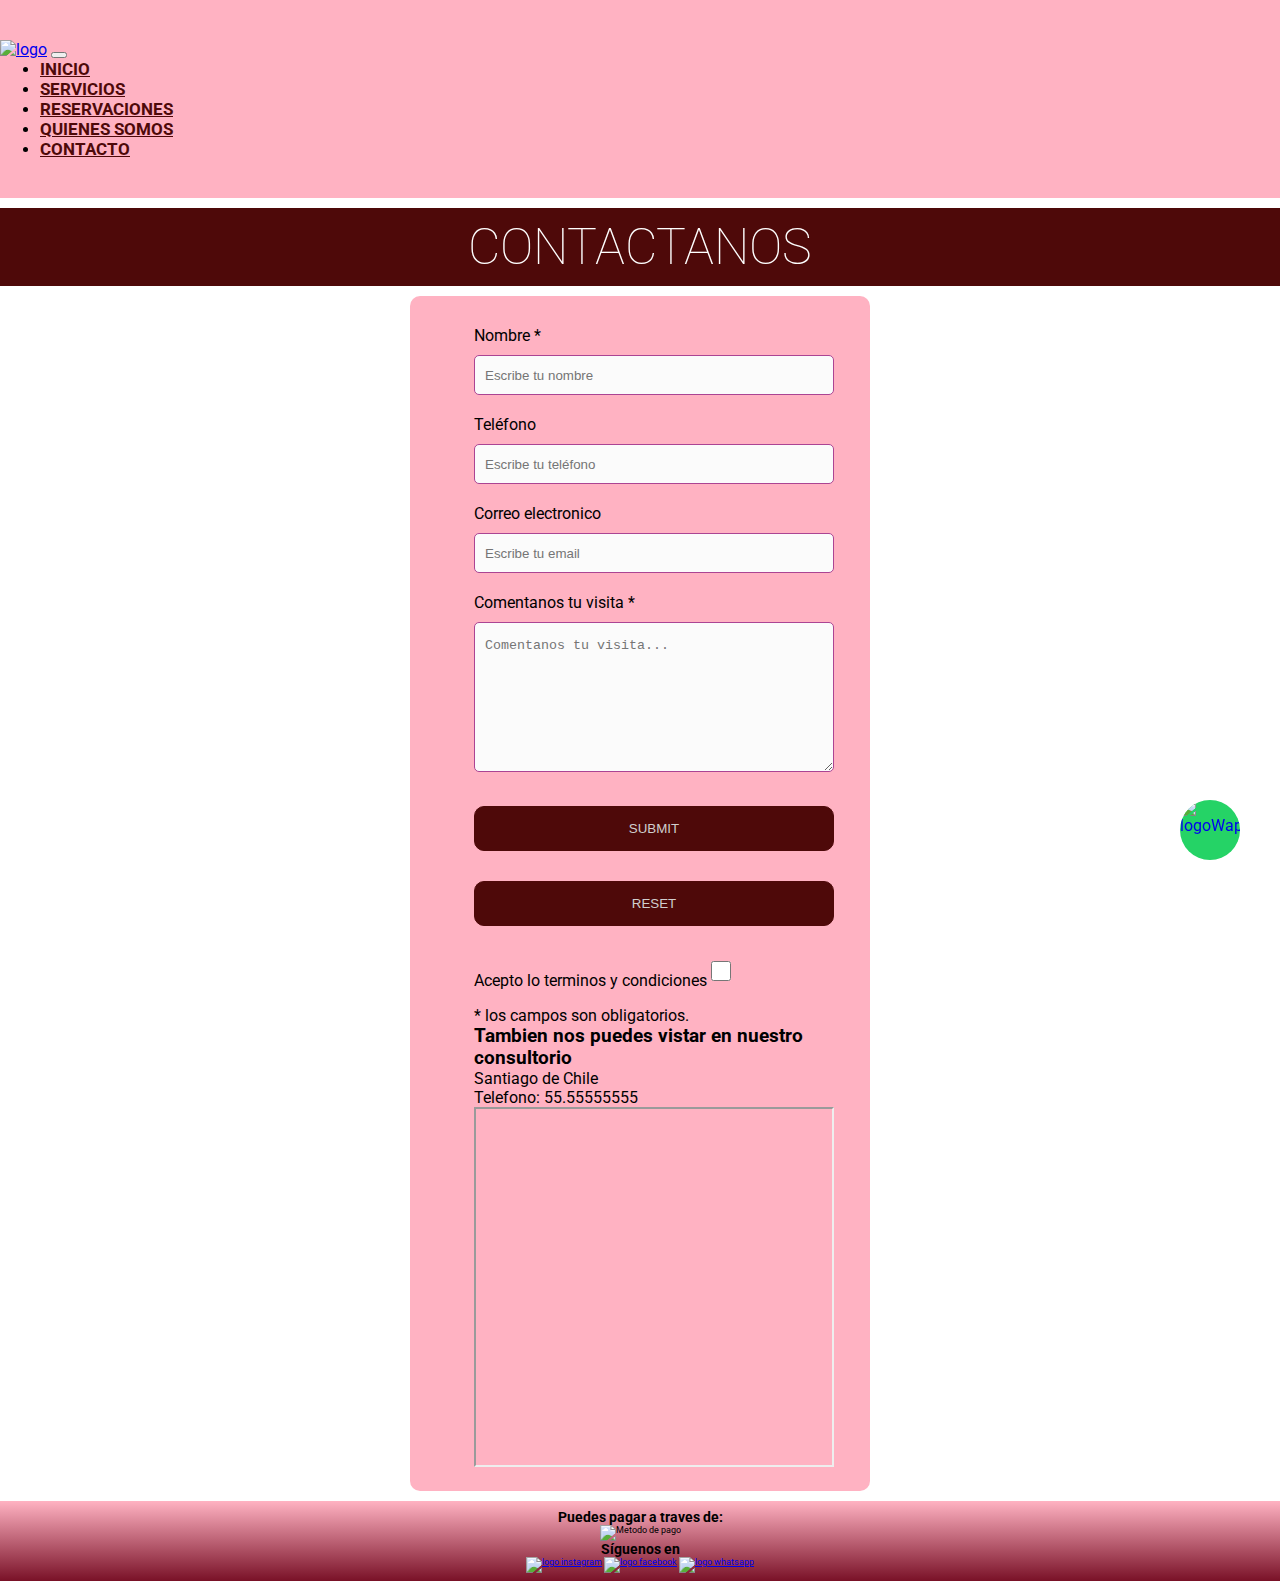
==== page/contacto.html @ f60086a9 "ajuste estilos logo, menu" ====
<!DOCTYPE html>
<html lang="en">

<head>
  <meta charset="UTF-8">
  <title>Estética Integral | Contacto</title>
  <meta name="keywords" content="estetica , integral , spa, belleza, mujer, clinica , domicilio , contacto">
  <meta name="description" content="Contacto. Santiago de chile. +569 0000000. info@esteticalintegral.com">
  <meta name="viewport" content="width=device-width, initial-scale=1.0">
  <link rel="icon" type="image/x-icon"
    href="https://res.cloudinary.com/dninjpxlv/image/upload/v1662604055/logo_hhbngh.png">
  <link href="https://cdn.jsdelivr.net/npm/bootstrap@5.2.0/dist/css/bootstrap.min.css" rel="stylesheet"
    integrity="sha384-gH2yIJqKdNHPEq0n4Mqa/HGKIhSkIHeL5AyhkYV8i59U5AR6csBvApHHNl/vI1Bx" crossorigin="anonymous">
  <meta name="viewport" content="width=device-width, initial-scale=1.0">
  <!--<link rel="stylesheet" href="./css/Backup.css" />-->
  <link rel="stylesheet" href="../css/style.css" />
</head>

<body>
  <div class="grid-container">
    <!--En esta sección defino el espacio para el logo, la barra de navegación y banner-->
    <header class="header">
      <nav class="navbar navbar-expand-lg bg-light">
        <div class="container-fluid">
          <a class="logo-header" href="../index.html"> <img
              src="https://res.cloudinary.com/dninjpxlv/image/upload/v1662604055/logo_hhbngh.png" alt="logo" /></a>

          <button class="navbar-toggler" type="button" data-bs-toggle="collapse"
            data-bs-target="#navbarSupportedContent" aria-controls="navbarSupportedContent" aria-expanded="false"
            aria-label="Toggle navigation">
            <span class="navbar-toggler-icon"></span>
          </button>
          <div class="collapse navbar-collapse" id="navbarSupportedContent">
            <ul class="navbar-nav justify-content-center mb-2 mb-lg-0">
              <li class="nav-item">
                <a class="nav-link" href="../index.html">INICIO</a>
              </li>
              <li class="nav-item">
                <a class="nav-link" href="./servicios.html">SERVICIOS</a>
              </li>
              <li class="nav-item">
                <a class="nav-link" href="./reservacion.html">RESERVACIONES</a>
              </li>
              <li class="nav-item">
                <a class="nav-link" href="./quienesSomos.html">QUIENES SOMOS</a>
              </li>
              <li class="nav-item">
                <a class="nav-link" href="./contacto.html">CONTACTO</a>
              </li>
            </ul>
          </div>
        </div>
      </nav>
    </header>
    <!--Cierre sección del espacio para el logo, la barra de navegación y banner-->

    <!--Apertura del main-->
    <main class="main">
      <h1 class="cintillo">CONTACTANOS</h1>
      <div class="formularioPrincipal">
        <div class="formulario">
          <form>
            <section>
              <label for="nombre" class="colocar_nombre">Nombre *</label>
              <input type="text" name="introducir_nombre" id="nombre" placeholder="Escribe tu nombre">
            </section>
            <section>
              <label for="telefono" class="colocar_telefono">Teléfono
              </label>
              <input type="tel" name="introducir_telefono" id="telefono" placeholder="Escribe tu teléfono">
            </section>
            <section>
              <label for="email" class="colocar_email">Correo electronico</label>
              <input type="email" name="introducir_email" id="email" placeholder="Escribe tu email">
            </section>
            <section>
              <label for="mensaje" class="colocar_mensaje">Comentanos tu visita *</label>
              <textarea name="introducir_mensaje" class="texto_mensaje" id="mensaje"
                placeholder="Comentanos tu visita..."></textarea>
            </section>
            <input type="submit" name="enviar_formulario" class="boton">

            <input type="reset" name="cancelar_formulario" class="boton">
            <label>Acepto lo terminos y condiciones</label>
            <input type="checkbox" class="check">
            <p>
              * los campos son obligatorios.
            </p>
            <div>

              <h3>Tambien nos puedes vistar en nuestro consultorio</h3>

              <p>Santiago de Chile</p>
              <p>Telefono: 55.55555555</p>
            </div>
            <div class="mapa">
              <iframe class="mapa"
                src="https://www.google.com/maps/embed?pb=!1m14!1m12!1m3!1d106527.67098697796!2d-70.64453119999999!3d-33.449574399999996!2m3!1f0!2f0!3f0!3m2!1i1024!2i768!4f13.1!5e0!3m2!1ses!2scl!4v1658519796543!5m2!1ses!2scl"
                allowfullscreen="" loading="lazy" referrerpolicy="no-referrer-when-downgrade" alt="mapaSitio"></iframe>
            </div>
          </form>
        </div>
      </div>
      <!--contacto de whatsapp-->
      <a href="https://wa.me/5211234567890?text=Me%20gustaría%20saber%20el%20precio%20del%20coche" class="whatsapp"
        target="_blank"><img src="https://res.cloudinary.com/dninjpxlv/image/upload/v1662604056/wapp_esp1ap.png"
          alt="logoWapp" /></a>
      <!--fin contacto de whatsapp-->
    </main>
    <!--Cierre de main-->

    <!--Inicio del footer-->

    <footer class="footer">

      <h2>Puedes pagar a traves de:</h2>

      <img src="https://res.cloudinary.com/dninjpxlv/image/upload/v1662604055/webpay_r6okwr.png" width="200px"
        alt="Metodo de pago">

      <h2>Síguenos en</h2>

      <a href="https://www.instagram.com/" target="_blank"><img
          src="https://res.cloudinary.com/dninjpxlv/image/upload/v1662604055/instagram_fxpmqu.png" width="30px"
          alt="logo instagram"></a>
      <a href="https://www.facebook.com/" target="_blank"><img
          src="https://res.cloudinary.com/dninjpxlv/image/upload/v1662604054/facebook_mqh7is.png" width="30px"
          alt="logo facebook"></a>
      <a href="https://wa.me/5211234567890?text=Me%20gustaría%20saber%20el%20precio%20del%20coche" target="_blank"> <img
          src="https://res.cloudinary.com/dninjpxlv/image/upload/v1662604056/whatsapp_zzwsk9.png" width="30px"
          alt="logo whatsapp"></a>
    </footer>
    <!--Cierre del footer-->
  </div>
  <!-- JavaScript Bundle with Popper -->
  <script src="https://cdn.jsdelivr.net/npm/bootstrap@5.2.0/dist/js/bootstrap.bundle.min.js"
    integrity="sha384-A3rJD856KowSb7dwlZdYEkO39Gagi7vIsF0jrRAoQmDKKtQBHUuLZ9AsSv4jD4Xa"
    crossorigin="anonymous"></script>
</body>

</html>
---- css/style.css ----
@import url("https://fonts.googleapis.com/css2?family=Roboto:ital,wght@0,300;1,300&display=swap");
* {
  margin: 0;
  box-sizing: border-box; }

.grid-container {
  display: grid;
  grid-template-columns: repeat(3, 1fr);
  grid-template-rows: 22vh auto auto;
  grid-template-areas: "header header header" "main main main" "footer footer footer";
  background-color: #FFB2C2;
  font-family: 'Roboto', sans-serif;
  align-items: center; }

/*keyframes */
@keyframes cintillo {
  0% {
    color: white; }
  25% {
    color: #FFB2C2; }
  50% {
    color: white; }
  75% {
    color: #FFB2C2; }
  100% {
    color: white; } }

.whatsapp img {
  position: fixed;
  width: 60px;
  height: 60px;
  bottom: 40px;
  right: 40px;
  background-color: #25d366;
  border-radius: 50px;
  text-align: center;
  z-index: 100; }

.main .banner .textoBanner {
  display: inline-flex;
  font-size: 5rem;
  position: absolute;
  bottom: 34%;
  left: 40px;
  color: #4E0909; }

.header {
  grid-area: header;
  background-color: #FFB2C2;
  padding-top: 5px;
  padding-bottom: 5px;
  position: sticky;
  top: 0;
  z-index: 100; }
  .header .logo-header img {
    width: 100px; }
  .header .logo-header:hover {
    transform: rotate(340deg);
    transition: 3.25s;
    border-radius: 50%;
    -webkit-border-radius: 50%;
    box-shadow: 0px 0px 15px 15px #FFB2C2;
    -webkit-box-shadow: 0px 0px 15px 15px #FFB2C2;
    -webkit-transform: rotate(340deg);
    transition: all 3s cubic-bezier(0.19, 1, 0.22, 1); }
  .header .navbar-expand-lg .navbar-collapse {
    justify-content: flex-end; }
  .header .nav-item a {
    color: #4E0909;
    font-size: 17px;
    font-weight: bolder; }
    .header .nav-item a:hover {
      color: #FFB2C2;
      transition: 1.25s; }

.main {
  background-color: #ffffff;
  grid-area: main;
  /*Inicio estilos formularios*/ }
  .main .banner img {
    display: flex;
    width: 100%;
    height: 330px; }
  .main .cintillo {
    display: flex;
    flex-direction: row;
    justify-content: center;
    background-color: #4E0909;
    text-align: center;
    color: #FFFFFF;
    padding: 10px;
    margin-top: 10px;
    margin-bottom: 10px;
    font-size: 50px;
    font-weight: lighter;
    font-family: "Roboto", sans-serif;
    animation-name: cintillo;
    animation-duration: 5s;
    animation-iteration-count: infinite;
    animation-delay: 1s; }
  .main .gridVideos {
    display: flex;
    flex-wrap: wrap;
    justify-items: center;
    justify-content: space-around; }
    .main .gridVideos iframe {
      width: 100%; }
    .main .gridVideos h2 {
      display: flex;
      flex-direction: row;
      justify-content: space-evenly;
      font-size: 21px;
      font-weight: bold;
      background: #D0CECE;
      color: #4E0909;
      text-align: center;
      padding-bottom: 10px;
      padding-top: 10px;
      margin-bottom: 10px; }
  .main .row {
    align-items: center; }
    .main .row .fotos {
      height: 400px; }
    .main .row .fotoCentral {
      height: 400px; }
    .main .row .servicio {
      margin-top: 30px;
      align-items: center; }
  .main .parrafoPrincipal {
    background-color: #D0CECE;
    color: #090909;
    width: auto;
    text-align: center;
    padding: 25px;
    margin: 10px;
    font-size: 15px; }
  .main .formularioPrincipal {
    width: 460px;
    height: 90%;
    margin: 10px auto;
    border-radius: 10px;
    padding-top: 30px;
    padding-bottom: 20px;
    background-color: #FFB2C2;
    padding-left: 5%;
    margin-bottom: 10px; }
  .main input {
    background-color: #fbfbfb;
    width: 360px;
    height: 40px;
    border-radius: 5px;
    border-style: solid;
    border-width: 1px;
    border-color: #ab4493;
    margin-top: 10px;
    padding-left: 10px;
    margin-bottom: 20px; }
  .main input:focus::placeholder {
    color: transparent; }
  .main .check {
    width: 20px;
    height: 30px; }
  .main select {
    background-color: #fbfbfb;
    width: 360px;
    height: 40px;
    border-radius: 5px;
    border-style: solid;
    border-width: 1px;
    border-color: #ab4493;
    margin-top: 10px;
    padding-left: 10px;
    margin-bottom: 20px; }
  .main textarea {
    background-color: #fbfbfb;
    width: 360px;
    height: 150px;
    border-radius: 5px;
    border-style: solid;
    border-width: 1px;
    border-color: #ab4493;
    margin-top: 10px;
    padding-left: 10px;
    margin-bottom: 20px;
    padding-top: 15px; }
  .main textarea:focus::placeholder {
    color: transparent; }
  .main .boton {
    height: 45px;
    padding-left: 5px;
    padding-right: 5px;
    margin-bottom: 20px;
    margin-top: 10px;
    text-transform: uppercase;
    background-color: #4E0909;
    border-color: #4E0909;
    border-style: solid;
    border-radius: 10px;
    width: 360px;
    cursor: pointer;
    color: #D0CECE; }
  .main input::checkbox {
    width: 2px; }
  .main .mapa iframe {
    width: 360px;
    height: 360px; }

.footer {
  grid-area: footer;
  background: #FFB2C2;
  background: linear-gradient(180deg, #ffb2c2 0%, #791127 100%);
  width: 100%;
  text-align: center;
  padding: .5rem 2rem;
  font-size: 9px; }

/* MEDIA QUERYS INDEX */
@media (max-width: 825px) {
  .header .logo-header img {
    width: 70px; }
  .main .cintillo {
    font-size: 35px; }
  .main .banner img {
    height: 170px;
    margin-top: 10px; }
  .main .banner .textoBanner {
    font-size: 3rem;
    bottom: 52%; } }

@media (max-width: 825px) and (max-width: 583px) {
  .header .logo-header img {
    width: 60px; }
  .main .banner img {
    height: 140px; }
  .main .banner .textoBanner {
    font-size: 2rem;
    bottom: 55%; }
  .main .cintillo {
    font-size: 25px; } }

@media (max-width: 825px) and (max-width: 423px) {
  .header .logo-header img {
    width: 50px; }
  .main .banner img {
    display: flex;
    width: 100%;
    height: 120px;
    margin-top: 10px; }
  .main .banner .textoBanner {
    font-size: 1.5rem;
    bottom: 60%; }
  .main .cintillo {
    font-size: 18px; } }

/* MEDIA QUERYS SERVICIO */
@media (max-width: 992px) {
  .main .row .fotos {
    width: 100%;
    height: 400px; }
  .main .fotoCentral {
    display: none; }
  .main .servicioCentral {
    display: none; } }

@media (max-width: 330px) {
  .main .row .fotos {
    width: 100%;
    height: 300px; } }

/* MEDIA QUERYS RESERVACION */
@media (max-width: 485px) {
  .main .formularioPrincipal {
    width: 320px; }
    .main .formularioPrincipal input {
      width: 90%; }
    .main .formularioPrincipal textarea {
      width: 90%;
      height: 150px; }
    .main .formularioPrincipal select {
      width: 90%; }
    .main .formularioPrincipal .boton {
      width: 90%; }
    .main .formularioPrincipal .mapa iframe {
      width: 90%;
      height: auto; } }

@media (max-width: 340px) {
  .main .formularioPrincipal {
    width: 300px; }
    .main .formularioPrincipal input {
      width: 90%; }
    .main .formularioPrincipal textarea {
      width: 90%;
      height: 150px; }
    .main .formularioPrincipal select {
      width: 90%; }
    .main .formularioPrincipal .boton {
      width: 90%; }
    .main .formularioPrincipal .mapa iframe {
      width: 90%;
      height: auto; } }
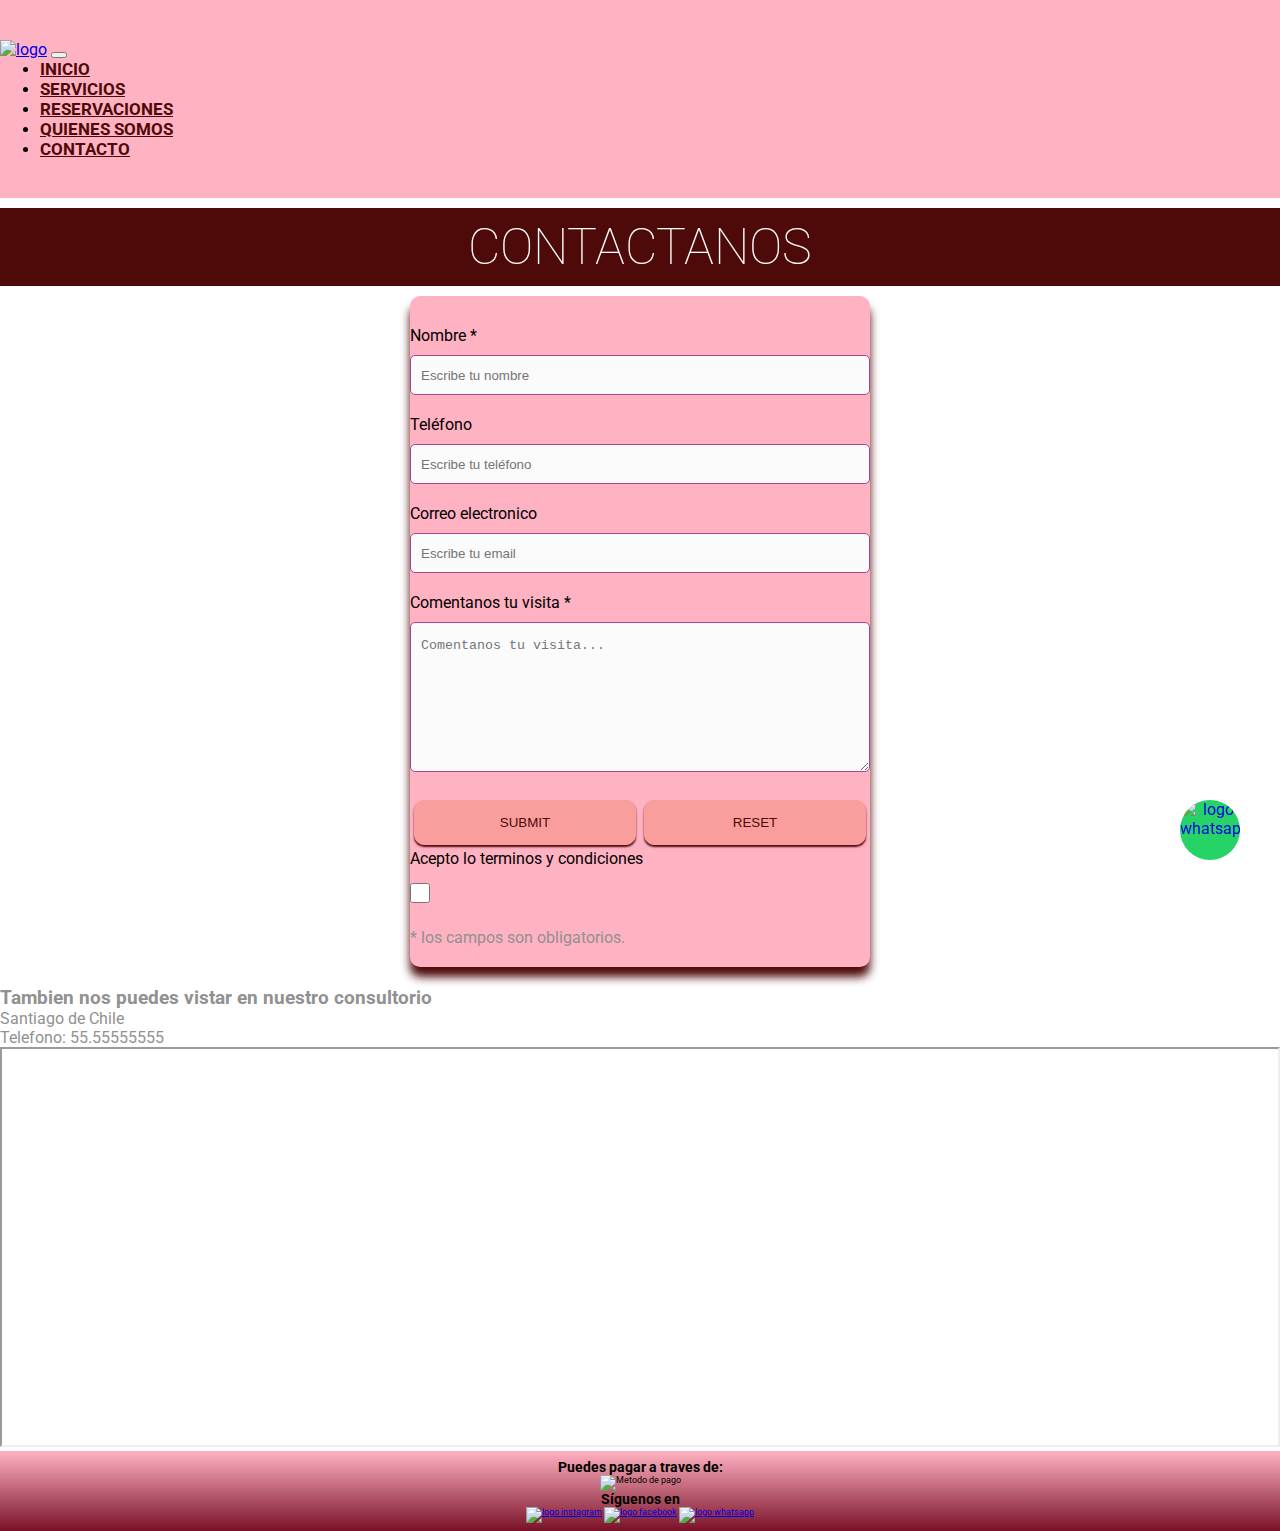
==== commit c3295931: "Ajuste de formulario!" ====
--- a/page/contacto.html
+++ b/page/contacto.html
@@ -57,54 +57,69 @@
     <!--Apertura del main-->
     <main class="main">
       <h1 class="cintillo">CONTACTANOS</h1>
-      <div class="formularioPrincipal">
-        <div class="formulario">
-          <form>
-            <section>
-              <label for="nombre" class="colocar_nombre">Nombre *</label>
-              <input type="text" name="introducir_nombre" id="nombre" placeholder="Escribe tu nombre">
-            </section>
-            <section>
-              <label for="telefono" class="colocar_telefono">Teléfono
-              </label>
-              <input type="tel" name="introducir_telefono" id="telefono" placeholder="Escribe tu teléfono">
-            </section>
-            <section>
-              <label for="email" class="colocar_email">Correo electronico</label>
-              <input type="email" name="introducir_email" id="email" placeholder="Escribe tu email">
-            </section>
-            <section>
-              <label for="mensaje" class="colocar_mensaje">Comentanos tu visita *</label>
-              <textarea name="introducir_mensaje" class="texto_mensaje" id="mensaje"
-                placeholder="Comentanos tu visita..."></textarea>
-            </section>
-            <input type="submit" name="enviar_formulario" class="boton">
+      <div class="servicio">
+        <div class="container">
+          <div class="row">
+            <div class="col-lg-6 pt-3 pt-lg-0">
+              <div class="formularioPrincipal container">
+                <div class="formulario container">
+                  <form>
+                    <div>
+                      <label for="nombre" class="colocar_nombre">Nombre *</label>
+                      <input type="text" name="introducir_nombre" id="nombre" placeholder="Escribe tu nombre">
+                    </div>
+                    <div>
+                      <label for="telefono" class="colocar_telefono">Teléfono
+                      </label>
+                      <input type="tel" name="introducir_telefono" id="telefono" placeholder="Escribe tu teléfono">
+                    </div>
+                    <div>
+                      <label for="email" class="colocar_email">Correo electronico</label>
+                      <input type="email" name="introducir_email" id="email" placeholder="Escribe tu email">
+                    </div>
+                    <div>
+                      <label for="mensaje" class="colocar_mensaje">Comentanos tu visita *</label>
+                      <textarea name="introducir_mensaje" class="texto_mensaje" id="mensaje"
+                        placeholder="Comentanos tu visita..."></textarea>
+                    </div>
+                    <div class="botones">
+                      <input type="submit" name="enviar_formulario" class="boton">
+        
+                      <input type="reset" name="cancelar_formulario" class="boton">
+                    </div>
+                    <label>Acepto lo terminos y condiciones</label>
+                    <input type="checkbox" class="check">
+                    <p>
+                      * los campos son obligatorios.
+                    </p>
 
-            <input type="reset" name="cancelar_formulario" class="boton">
-            <label>Acepto lo terminos y condiciones</label>
-            <input type="checkbox" class="check">
-            <p>
-              * los campos son obligatorios.
-            </p>
-            <div>
 
+                  </form>
+                </div>
+              </div>
+            </div>
+
+
+
+            <div class="col-lg-6 video-box align-self-baseline">
               <h3>Tambien nos puedes vistar en nuestro consultorio</h3>
-
               <p>Santiago de Chile</p>
               <p>Telefono: 55.55555555</p>
+
+              <div class="mapa">
+                <iframe class="mapa"
+                  src="https://www.google.com/maps/embed?pb=!1m14!1m12!1m3!1d106527.67098697796!2d-70.64453119999999!3d-33.449574399999996!2m3!1f0!2f0!3f0!3m2!1i1024!2i768!4f13.1!5e0!3m2!1ses!2scl!4v1658519796543!5m2!1ses!2scl"
+                  allowfullscreen="" loading="lazy" referrerpolicy="no-referrer-when-downgrade"
+                  alt="mapaSitio"></iframe>
+              </div>
             </div>
-            <div class="mapa">
-              <iframe class="mapa"
-                src="https://www.google.com/maps/embed?pb=!1m14!1m12!1m3!1d106527.67098697796!2d-70.64453119999999!3d-33.449574399999996!2m3!1f0!2f0!3f0!3m2!1i1024!2i768!4f13.1!5e0!3m2!1ses!2scl!4v1658519796543!5m2!1ses!2scl"
-                allowfullscreen="" loading="lazy" referrerpolicy="no-referrer-when-downgrade" alt="mapaSitio"></iframe>
-            </div>
-          </form>
+          </div>
         </div>
       </div>
       <!--contacto de whatsapp-->
       <a href="https://wa.me/5211234567890?text=Me%20gustaría%20saber%20el%20precio%20del%20coche" class="whatsapp"
         target="_blank"><img src="https://res.cloudinary.com/dninjpxlv/image/upload/v1662604056/wapp_esp1ap.png"
-          alt="logoWapp" /></a>
+          alt="logo whatsapp" /></a>
       <!--fin contacto de whatsapp-->
     </main>
     <!--Cierre de main-->
--- a/css/style.css
+++ b/css/style.css
@@ -27,6 +27,18 @@
   100% {
     color: white; } }
 
+@keyframes whatsapp {
+  0% {
+    color: #1b0b63; }
+  25% {
+    color: #420512; }
+  50% {
+    color: white; }
+  75% {
+    color: #FFB2C2; }
+  100% {
+    color: white; } }
+
 .whatsapp img {
   position: fixed;
   width: 60px;
@@ -37,13 +49,16 @@
   border-radius: 50px;
   text-align: center;
   z-index: 100; }
-
-.main .banner .textoBanner {
-  display: inline-flex;
-  font-size: 5rem;
+  .whatsapp img:hover {
+    background-color: #0ec21a;
+    transition: 1.25s; }
+
+.main .contenedor .banner .textoBanner {
   position: absolute;
-  bottom: 34%;
-  left: 40px;
+  font-size: 7vw;
+  top: 50%;
+  left: 30%;
+  transform: translate(-50%, -50%);
   color: #4E0909; }
 
 .header {
@@ -79,10 +94,17 @@
   background-color: #ffffff;
   grid-area: main;
   /*Inicio estilos formularios*/ }
-  .main .banner img {
-    display: flex;
-    width: 100%;
-    height: 330px; }
+  .main p {
+    color: #919191; }
+  .main .contenedor {
+    position: relative;
+    display: inline-block;
+    text-align: center; }
+    .main .contenedor .banner img {
+      background-size: cover;
+      background-repeat: no-repeat;
+      background-position: 50% 50%;
+      width: 100%; }
   .main .cintillo {
     display: flex;
     flex-direction: row;
@@ -122,9 +144,13 @@
   .main .row {
     align-items: center; }
     .main .row .fotos {
-      height: 400px; }
+      width: 100%; }
+      .main .row .fotos:hover {
+        filter: grayscale(80%); }
     .main .row .fotoCentral {
-      height: 400px; }
+      width: 100%; }
+      .main .row .fotoCentral:hover {
+        filter: grayscale(80%); }
     .main .row .servicio {
       margin-top: 30px;
       align-items: center; }
@@ -144,11 +170,11 @@
     padding-top: 30px;
     padding-bottom: 20px;
     background-color: #FFB2C2;
-    padding-left: 5%;
-    margin-bottom: 10px; }
+    margin-bottom: 20px;
+    box-shadow: 0px 10px 10px #4E0909; }
   .main input {
     background-color: #fbfbfb;
-    width: 360px;
+    width: 100%;
     height: 40px;
     border-radius: 5px;
     border-style: solid;
@@ -159,12 +185,14 @@
     margin-bottom: 20px; }
   .main input:focus::placeholder {
     color: transparent; }
+  .main label {
+    display: block; }
   .main .check {
     width: 20px;
     height: 30px; }
   .main select {
     background-color: #fbfbfb;
-    width: 360px;
+    width: 100%;
     height: 40px;
     border-radius: 5px;
     border-style: solid;
@@ -175,7 +203,7 @@
     margin-bottom: 20px; }
   .main textarea {
     background-color: #fbfbfb;
-    width: 360px;
+    width: 100%;
     height: 150px;
     border-radius: 5px;
     border-style: solid;
@@ -187,25 +215,36 @@
     padding-top: 15px; }
   .main textarea:focus::placeholder {
     color: transparent; }
-  .main .boton {
-    height: 45px;
-    padding-left: 5px;
-    padding-right: 5px;
-    margin-bottom: 20px;
-    margin-top: 10px;
-    text-transform: uppercase;
-    background-color: #4E0909;
-    border-color: #4E0909;
-    border-style: solid;
-    border-radius: 10px;
-    width: 360px;
-    cursor: pointer;
-    color: #D0CECE; }
+  .main .botones {
+    display: flex; }
+    .main .botones .boton {
+      height: 45px;
+      padding-left: 5px;
+      padding-right: 5px;
+      margin-bottom: 20px;
+      margin-top: 10px;
+      text-transform: uppercase;
+      background-color: #f99d9d;
+      border-color: #f99d9d;
+      border-style: solid;
+      border-radius: 10px;
+      width: 360px;
+      margin: 4px;
+      cursor: pointer;
+      color: #4E0909;
+      box-shadow: 0px 2px 2px #4E0909; }
+      .main .botones .boton:hover {
+        color: #f99d9d;
+        background-color: #4E0909;
+        box-shadow: 0px 2px 2px #f99d9d;
+        transition: 1.25s; }
   .main input::checkbox {
     width: 2px; }
   .main .mapa iframe {
-    width: 360px;
-    height: 360px; }
+    width: 100%;
+    height: 400px; }
+  .main .servicio .container h3 {
+    color: #919191; }
 
 .footer {
   grid-area: footer;
@@ -221,83 +260,27 @@
   .header .logo-header img {
     width: 70px; }
   .main .cintillo {
-    font-size: 35px; }
-  .main .banner img {
-    height: 170px;
-    margin-top: 10px; }
-  .main .banner .textoBanner {
-    font-size: 3rem;
-    bottom: 52%; } }
+    font-size: 35px; } }
 
 @media (max-width: 825px) and (max-width: 583px) {
   .header .logo-header img {
     width: 60px; }
-  .main .banner img {
-    height: 140px; }
-  .main .banner .textoBanner {
-    font-size: 2rem;
-    bottom: 55%; }
   .main .cintillo {
     font-size: 25px; } }
 
 @media (max-width: 825px) and (max-width: 423px) {
   .header .logo-header img {
     width: 50px; }
-  .main .banner img {
-    display: flex;
-    width: 100%;
-    height: 120px;
-    margin-top: 10px; }
-  .main .banner .textoBanner {
-    font-size: 1.5rem;
-    bottom: 60%; }
   .main .cintillo {
     font-size: 18px; } }
 
 /* MEDIA QUERYS SERVICIO */
 @media (max-width: 992px) {
-  .main .row .fotos {
-    width: 100%;
-    height: 400px; }
   .main .fotoCentral {
     display: none; }
   .main .servicioCentral {
     display: none; } }
 
-@media (max-width: 330px) {
-  .main .row .fotos {
-    width: 100%;
-    height: 300px; } }
-
-/* MEDIA QUERYS RESERVACION */
-@media (max-width: 485px) {
+@media (max-width: 572px) {
   .main .formularioPrincipal {
-    width: 320px; }
-    .main .formularioPrincipal input {
-      width: 90%; }
-    .main .formularioPrincipal textarea {
-      width: 90%;
-      height: 150px; }
-    .main .formularioPrincipal select {
-      width: 90%; }
-    .main .formularioPrincipal .boton {
-      width: 90%; }
-    .main .formularioPrincipal .mapa iframe {
-      width: 90%;
-      height: auto; } }
-
-@media (max-width: 340px) {
-  .main .formularioPrincipal {
-    width: 300px; }
-    .main .formularioPrincipal input {
-      width: 90%; }
-    .main .formularioPrincipal textarea {
-      width: 90%;
-      height: 150px; }
-    .main .formularioPrincipal select {
-      width: 90%; }
-    .main .formularioPrincipal .boton {
-      width: 90%; }
-    .main .formularioPrincipal .mapa iframe {
-      width: 90%;
-      height: auto; } }
+    width: 100%; } }
